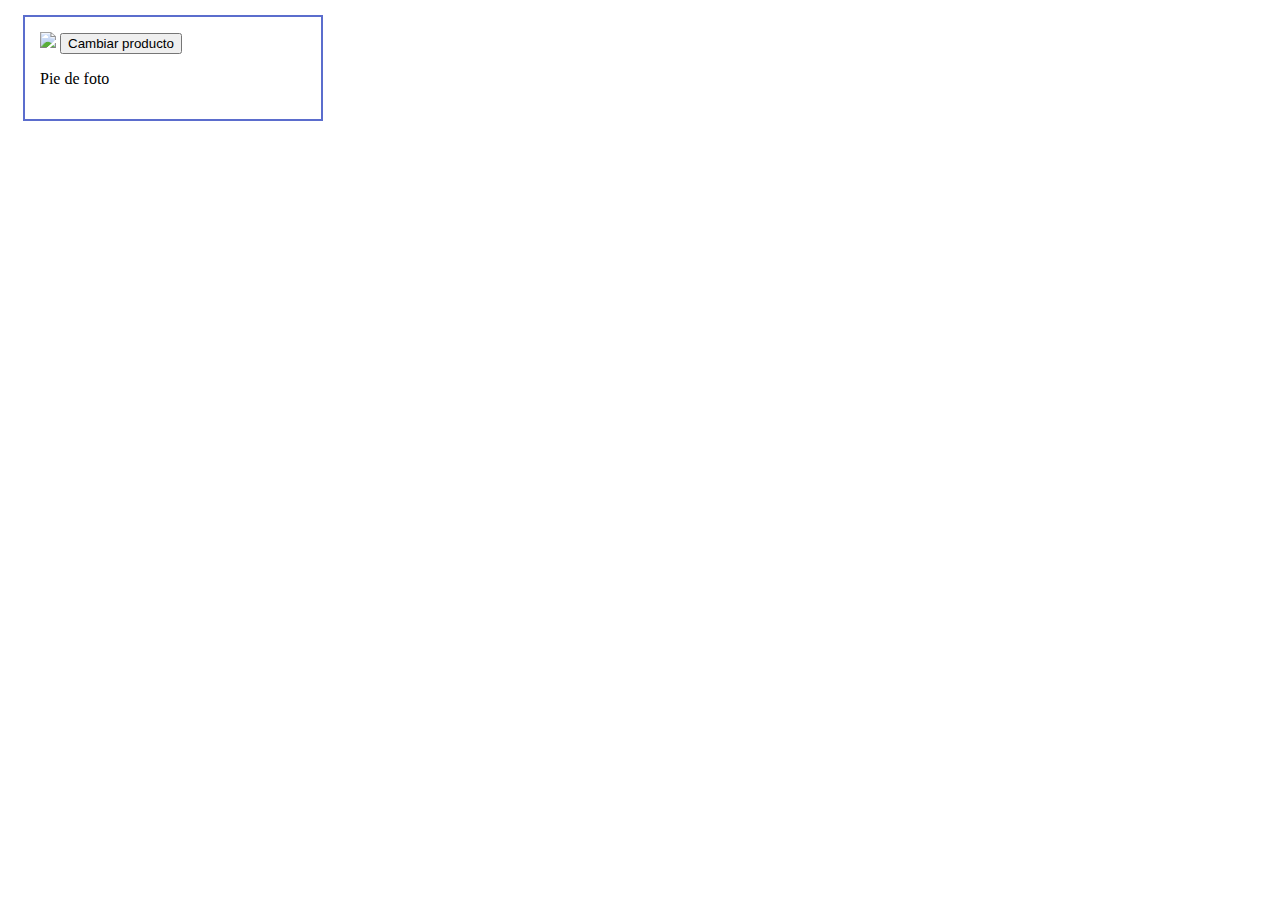
==== recursos/Clase 13/Product Component/index.html @ 0317595b "Exercise with features added (replaceChild)" ====
<!DOCTYPE html>
<html lang="en">
<head>
    <meta charset="UTF-8">
    <meta name="viewport" content="width=device-width, initial-scale=1.0">
    <link href="index.css" rel="stylesheet">
    <title>Document</title>
</head>
<body>
    <script src="index.js"></script>

    <div class="container">
        <img src="https://www.futbolemotion.com/imagesarticulos/132071/750/gorra-adidas-real-madrid-c40-2019-2020-night-indigo-black-matte-gold-0.jpg">
        <button onclick="changeItem()">Cambiar producto</button>
        <p>Pie de foto</p>
        <span class="ocultar"></span>
    </div>
    
</body>
</html>
---- recursos/Clase 13/Product Component/index.css ----
.container {
    display:block;
    align-items: center;
    width: 300px;
    box-sizing: border-box; 
    border: solid #5B6DCD 2px;
    margin: 15px;
    padding: 15px;
}

img {
    height: 200px;
}

.ocultar {
    display: none;
}

.mostrar {
    display: inline;
}
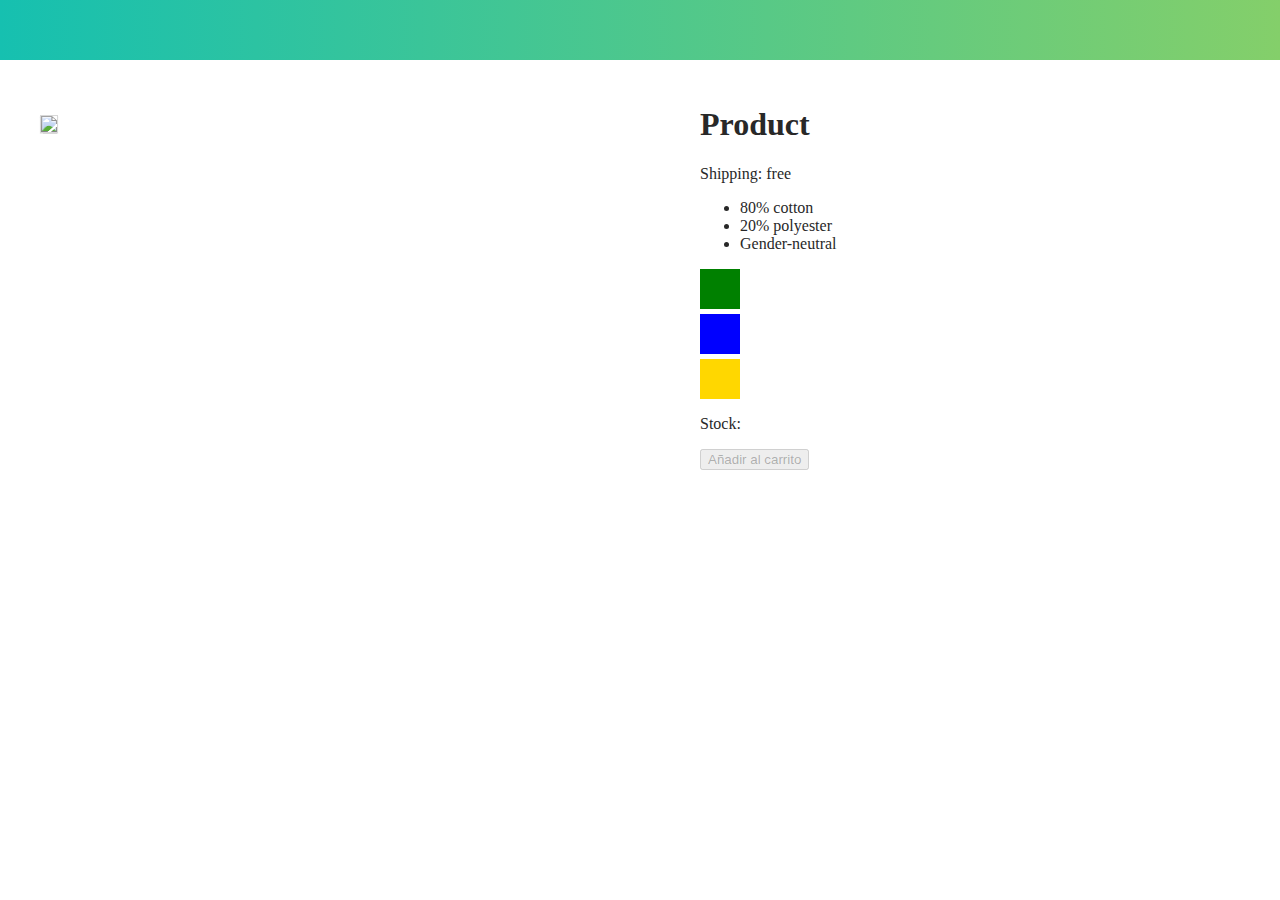
==== commit d01ec1b8: "Exercise with features added (replaceChild)" ====
--- a/recursos/Clase 13/Product Component/index.html
+++ b/recursos/Clase 13/Product Component/index.html
@@ -3,18 +3,47 @@
 <head>
     <meta charset="UTF-8">
     <meta name="viewport" content="width=device-width, initial-scale=1.0">
-    <link href="index.css" rel="stylesheet">
-    <title>Document</title>
+    <link rel="stylesheet" href="index.css">
+    <title>Product Component</title>
 </head>
 <body>
     <script src="index.js"></script>
+    <div class="nav-bar"></div>
 
-    <div class="container">
-        <img src="https://www.futbolemotion.com/imagesarticulos/132071/750/gorra-adidas-real-madrid-c40-2019-2020-night-indigo-black-matte-gold-0.jpg">
-        <button onclick="changeItem()">Cambiar producto</button>
-        <p>Pie de foto</p>
-        <span class="ocultar"></span>
-    </div>
-    
+    <div class="product">     
+        <div class="product-image">
+          <img src="https://www.futbolemotion.com/imagesarticulos/132072/750/gorra-adidas-real-madrid-c40-2019-2020-hi-re-green-night-indigo-white-0.jpg"/>
+        </div>
+  
+        <div class="product-info">
+            <h1>Product</h1>
+            <p>Shipping: free</p>
+  
+            <ul>
+                <li>80% cotton</li>
+                <li>20% polyester</li>
+                <li>Gender-neutral</li>
+            </ul>
+  
+            <div class="color-box" style="background-color: green;" onmouseover="updateProduct(0)">
+            </div> 
+
+            <div class="color-box" style="background-color: blue;" onmouseover="updateProduct(1)"> 
+            </div> 
+
+            <div class="color-box" style="background-color: gold;" onmouseover="updateProduct(2)"> 
+            </div>
+            
+            <p id="stock">Stock:</p>
+
+            <div>
+                <!-- disabled=true-->
+                <button id="btn" onclick="addToCard()" disabled>Añadir al carrito</button>
+            </div>
+         </div>  
+
+      
+      </div>
+  
 </body>
 </html>--- a/recursos/Clase 13/Product Component/index.css
+++ b/recursos/Clase 13/Product Component/index.css
@@ -1,21 +1,46 @@
-.container {
-    display:block;
-    align-items: center;
-    width: 300px;
-    box-sizing: border-box; 
-    border: solid #5B6DCD 2px;
-    margin: 15px;
-    padding: 15px;
-}
+body {
+    font-family: tahoma;
+    color: #282828;
+    margin: 0px;
+  }
+  
+  .nav-bar {
+    background: linear-gradient(-90deg, #84CF6A, #16C0B0);
+    height: 60px;
+    margin-bottom: 15px;
+  }
+  
+  .product {
+    display: flex;
+  }
+  
+  img {
+    border: 1px solid #d8d8d8;
+    width: 70%;
+    margin: 40px;
+    box-shadow: 0px .5px 1px #d8d8d8;
+  }
+  
+  .product-image {
+    flex-basis: 700px;
+  }
+  
+  .product-info {
+    margin-top: 10px;
+    flex-basis: 500px;
+  }
+  
+  .color-box {
+    width: 40px;
+    height: 40px;
+    margin-top: 5px;
+  }
+  
+  .review-form {
+    width: 30%;
+    padding: 20px;
+    border: 1px solid #d8d8d8;  
+  }
 
-img {
-    height: 200px;
-}
 
-.ocultar {
-    display: none;
-}
-
-.mostrar {
-    display: inline;
-}+  